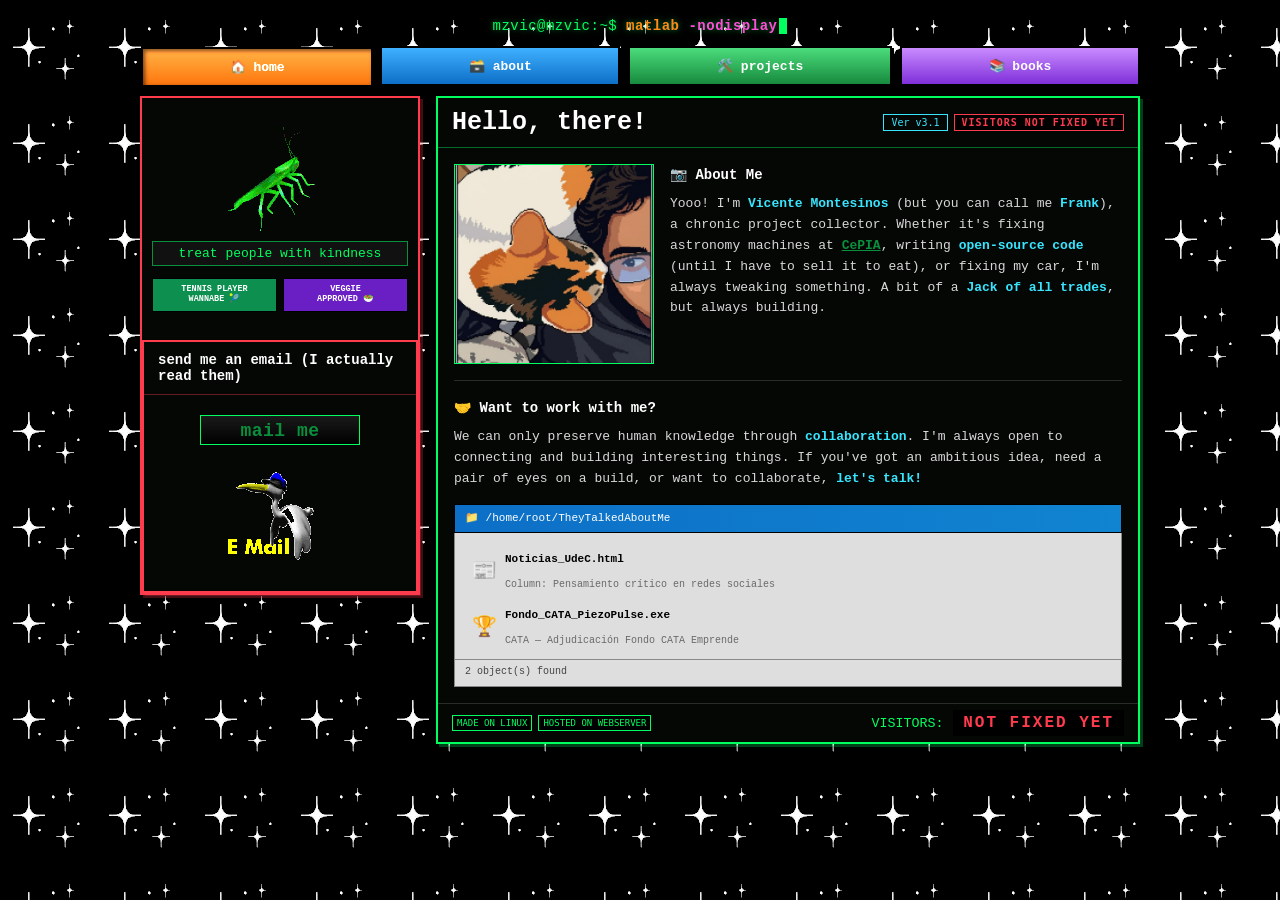
==== index.html @ 4f783b9d "v0.000000001" ====
<!DOCTYPE html>
<html lang="es">
<head>
  <meta charset="UTF-8">
  <title>vmontesinos : : home</title>
  <link rel="stylesheet" href="style.css">
  <link rel="icon" type="image/png" href="ufo.gif">
</head>
<body>
<div class="page-wrap">

  <p class="top-tagline">mzvic@mzvic:~$ <span class="hl-orange">matlab</span> <span class="hl-pink">-nodisplay</span><span class="cursor">&nbsp;</span></p>

  <nav class="nav-bar">
    <a href="index.html" class="nav-btn nav-home active">🏠 home</a>
    <a href="about.html" class="nav-btn nav-about">🗃️ about</a>
    <a href="projects.html" class="nav-btn nav-projects">🛠️ projects</a>
    <a href="books.html" class="nav-btn nav-books">📚 books</a>
  </nav>


  <div class="layout">

    <!-- SIDEBAR -->
    <aside class="panel panel-red">

<img src="roach_IS1h.gif" alt="Descripción del GIF" class="xp-gif">
      <div class="status-bar-strip">treat people with kindness</div>
      <div class="blinkie-grid">
        <div class="blinkie" style="background:#0d8f4f;">TENNIS PLAYER<br>WANNABE 🎾</div>
        <div class="blinkie" style="background:#6a1fc4;">VEGGIE<br>APPROVED 🥗</div>
      </div>

      <div class="panel panel-red linkme-box">
        <div class="panel-head">
          <span class="panel-title" style="font-size:14px;">send me an email (I actually read them)</span>
        </div>
        <div class="panel-body">

          <a href="mailto:vmontesinos2021@udec.cl" class="linkme-button">mail me</a>
                    <img src="mail.gif" alt="Descripción del GIF" class="xp-gif">

        </div>
      </div>
    </aside>

    <!-- MAIN -->
    <section class="panel panel-green">
      <div class="panel-head">
        <span class="panel-title">Hello, there!</span>
        <div class="panel-badges">
          <span class="pill pill-cyan">Ver v3.1</span>
          <span class="pill pill-visits">VISITORS NOT FIXED YET</span>
        </div>
      </div>
      <div class="panel-body">
  
  <!-- Estructura Flexbox solo para el bloque de About Me -->
<div class="about-container">
    <img src="pascuala.jpeg" alt="Mi foto" class="about-avatar">
    <div class="about-content">
      <h3>📷 About Me</h3>
      <p>Yooo! I'm <strong class="text-accent">Vicente Montesinos</strong> (but you can call me <strong class="text-accent">Frank</strong>), a chronic project collector. Whether it's fixing astronomy machines at <a href="https://www.instagram.com/cepiaudec/?hl=es" target="_blank" rel="noopener noreferrer"><strong class="">CePIA</strong></a>, writing <strong class="text-accent">open-source code</strong> (until I have to sell it to eat), or fixing my car, I'm always tweaking something. A bit of a <strong class="text-accent">Jack of all trades</strong>, but always building.</p>
    </div>
  </div>

  <hr class="section-divider">

  <h3>🤝 Want to work with me?</h3>
  <p>We can only preserve human knowledge through <strong class="text-accent">collaboration</strong>. I'm always open to connecting and building interesting things. If you've got an ambitious idea, need a pair of eyes on a build, or want to collaborate, <strong class="text-accent">let's talk!</strong></p>


  <div class="explorer-bar">📁 /home/root/TheyTalkedAboutMe</div>
<div class="explorer-panel">
  <div class="xp-file-grid">
    
    <a href="https://noticias.udec.cl/pensamiento-critico-en-redes-sociales/" target="_blank" rel="noopener noreferrer" class="xp-file-item">
      <div class="xp-icon">📰</div>
      <div class="xp-file-info">
        <span class="xp-filename">Noticias_UdeC.html</span>
        <span class="xp-file-desc">Column: Pensamiento crítico en redes sociales</span>
      </div>
    </a>

    <a href="https://cata.cl/cinco-emprendimientos-tecnologicos-se-adjudican-el-fondo-cata-emprende/" target="_blank" rel="noopener noreferrer" class="xp-file-item">
      <div class="xp-icon">🏆</div>
      <div class="xp-file-info">
        <span class="xp-filename">Fondo_CATA_PiezoPulse.exe</span>
        <span class="xp-file-desc">CATA — Adjudicación Fondo CATA Emprende</span>
      </div>
    </a>

  </div>
</div>
<div class="explorer-hint">2 object(s) found</div>


</div>

      <footer class="panel-footer">
        <div class="badges-container">
          <span class="badge">MADE ON LINUX</span>
          <span class="badge">HOSTED ON WEBSERVER</span>
        </div>
        <div>
          <small>VISITORS:</small>
            <span class="visitor-counter">NOT FIXED YET</span>
        </div>
      </footer>
    </section>

  </div>
</div>
</body>
</html>
---- style.css ----
/* =========================================================
   TERMINAL & LOG VAULT — Retro-Terminal / Neocities Theme
   ========================================================= */

/* ---------- VARIABLES ---------- */
:root {
  --c-bg: #000000;
  --c-green: #00ff5f;
  --c-green-dim: #0a8f3c;
  --c-red: #ff3b4e;
  --c-cyan: #38e5ff;
  --c-orange: #ff8c1a;
  --c-purple: #b967ff;
  --c-yellow: #ffe14d;
  --c-pink: #ff4fd8;
  --panel-bg: #050705;
}

/* ---------- RESET & GLOBAL ---------- */
* {
  box-sizing: border-box;
  margin: 0;
  padding: 0;
}

body {
  background-color: var(--c-bg);
  background-image: url('sparkles.gif');
  background-size: auto;
  background-repeat: repeat;
  background-attachment: scroll;
  color: var(--c-green);
  font-family: "Courier New", Courier, monospace;
  display: flex;
  justify-content: center;
  min-height: 100vh;
  padding: 18px 14px 40px;
}

.page-wrap {
  width: 100%;
  max-width: 1000px;
}

/* ---------- ANIMACIONES ---------- */
@keyframes blink {
  50% { opacity: 0; }
}

/* ---------- TOP TAGLINE ---------- */
.top-tagline {
  text-align: center;
  font-size: 14px;
  letter-spacing: 0.5px;
  color: var(--c-green);
  margin-bottom: 12px;
  text-shadow: 0 0 6px rgba(0, 255, 95, 0.5);
}

.top-tagline .hl-orange { color: var(--c-orange); font-weight: bold; }
.top-tagline .hl-pink { color: var(--c-pink); font-weight: bold; }
.top-tagline .cursor {
  display: inline-block;
  width: 8px;
  background: var(--c-green);
  margin-left: 2px;
  animation: blink 1s steps(1) infinite;
}

/* ---------- NAV BAR ---------- */
.nav-bar {
  display: flex;
  flex-wrap: wrap;
  gap: 8px;
  margin-bottom: 10px;
}

.nav-btn {
  flex: 1 1 auto;
  text-align: center;
  padding: 10px 6px;
  text-decoration: none;
  font-weight: bold;
  font-size: 13px;
  color: #fff;
  border: 2px solid #000;
  box-shadow: 2px 2px 0 #000;
  transition: transform 0.08s ease;
  white-space: nowrap;
}

.nav-btn:hover { transform: translate(-1px, -1px); }

.nav-btn.active {
  box-shadow: inset 2px 2px 4px rgba(0, 0, 0, 0.6);
  transform: translate(1px, 1px);
  filter: brightness(1.15);
}

.nav-home     { background: linear-gradient(180deg, #ff9d3d, #d9660c); }
.nav-about    { background: linear-gradient(180deg, #3fb0ff, #0d6fc7); }
.nav-projects { background: linear-gradient(180deg, #4bdc7c, #178a3d); }
.nav-books    { background: linear-gradient(180deg, #c98bff, #7f2fd9); }

/* ---------- ANNOUNCEMENT BANNER ---------- */
.banner {
  position: relative;
  background: linear-gradient(90deg, #0f2027, #17415a 50%, #0f2027);
  border: 1px solid var(--c-cyan);
  color: var(--c-cyan);
  font-size: 12.5px;
  padding: 8px 46px;
  display: flex;
  align-items: center;
  justify-content: center;
  gap: 14px;
  text-align: center;
  margin-bottom: 16px;
  flex-wrap: wrap;
}

.banner-decor {
  position: absolute;
  font-size: 16px;
  top: 50%;
  transform: translateY(-50%);
}

.banner-decor.left { left: 10px; }
.banner-decor.right { right: 10px; }

.banner-btn {
  background: var(--c-cyan);
  color: #000;
  font-weight: bold;
  font-size: 11px;
  padding: 4px 10px;
  text-decoration: none;
  border: 1px solid #000;
}

/* ---------- LAYOUT GRID ---------- */
.layout {
  display: grid;
  grid-template-columns: 280px 1fr;
  gap: 16px;
  align-items: start;
}

.layout.single-col {
  grid-template-columns: 1fr;
}

/* ---------- PANELS & CARDS ---------- */
.panel {
  background: var(--panel-bg);
  border: 2px solid var(--c-green);
  box-shadow: 3px 3px 0 rgba(0, 255, 95, 0.25);
}

.panel-red { 
  border-color: var(--c-red); 
  box-shadow: 3px 3px 0 rgba(255, 59, 78, 0.25); 
}

.panel-green { 
  border-color: var(--c-green); 
  box-shadow: 3px 3px 0 rgba(0, 255, 95, 0.25); 
}

.panel-head {
  display: flex;
  align-items: center;
  justify-content: space-between;
  gap: 8px;
  flex-wrap: wrap;
  padding: 10px 14px;
  border-bottom: 1px solid rgba(255, 255, 255, 0.15);
}

.panel-red .panel-head { border-bottom-color: rgba(255, 59, 78, 0.4); }
.panel-green .panel-head { border-bottom-color: rgba(0, 255, 95, 0.4); }

.panel-title {
  font-size: 25px;
  font-weight: bold;
  color: #ffffff;
}

.panel-badges {
  display: flex;
  gap: 6px;
  flex-wrap: wrap;
}

.pill {
  border: 1px solid currentColor;
  font-size: 10px;
  padding: 2px 7px;
  font-family: monospace;
}

.pill-cyan { color: var(--c-cyan); }
.pill-visits {
  background: #000;
  color: var(--c-red);
  border: 1px solid var(--c-red);
  font-weight: bold;
  letter-spacing: 1px;
}

.panel-body {
  padding: 16px;
  font-size: 13px;
  line-height: 1.6;
  color: #d8d8d8;
}

.panel-body h3 {
  color: #ffffff;
  font-size: 14px;
  margin-bottom: 8px;
  margin-top: 0;
}

.panel-body a { color: var(--c-green-dim); }
.panel-body a:hover { color: var(--c-pink); }

.text-accent {
  color: var(--c-cyan);
  font-weight: 600;
}

.section-divider {
  border: none;
  border-top: 1px solid rgba(255, 255, 255, 0.15);
  margin: 16px 0;
}

/* ---------- PROFILE & ABOUT SECTION ---------- */
.about-container {
  display: flex;
  gap: 16px;
  align-items: flex-start;
}

.avatar-sidebar {
  width: 250px;
  flex-shrink: 0;
  display: flex;
  flex-direction: column;
  align-items: center;
  background: #111;
  padding: 8px;
  border: 1px solid #333;
}

.about-avatar {
  width: 200px;
  height: 200px;
  object-fit: cover;
  border: 1px solid var(--c-green);
}

.avatar-meta {
  margin-top: 8px;
  text-align: center;
  font-size: 11px;
}

.avatar-meta strong { display: block; color: #fff; }
.avatar-meta small { color: #888; }

.status-indicator {
  margin-top: 6px;
  font-size: 10px;
  color: var(--c-cyan);
}

.status-dot {
  display: inline-block;
  width: 6px;
  height: 6px;
  background: var(--c-green);
  border-radius: 50%;
  margin-right: 4px;
}

.about-content { flex: 1; }

.profile-spec-table { margin-bottom: 12px; }
.profile-spec-table td { padding: 4px 8px; font-size: 12px; }

.profile-bio {
  font-size: 13px;
  line-height: 1.5;
  margin-top: 10px;
}

.profile-quote {
  margin-top: 12px;
  padding: 6px 10px;
  border-left: 3px solid var(--c-cyan);
  background: rgba(56, 229, 255, 0.05);
  font-style: italic;
  font-size: 12px;
  color: #e0e0e0;
}

/* ---------- NOTEPAD BOX ---------- */
.notepad-body {
  background: #000;
  color: #00ff5f;
  font-family: "Courier New", monospace;
  padding: 12px;
  border: 1px dashed rgba(0, 255, 95, 0.4);
}

/* ---------- GIF & TABLE LAYOUTS ---------- */
.table-with-gif {
  display: flex;
  align-items: center;
  gap: 14px;
  margin-bottom: 12px;
}

.table-with-gif .profile-spec-table {
  flex: 1;
  margin-bottom: 0;
}

.side-gif-container,
.bio-gif-side {
  flex-shrink: 0;
  display: flex;
  align-items: center;
  justify-content: center;
}

.side-gif {
  width: 90px;
  height: auto;
  image-rendering: pixelated;
}

.bio-with-gif {
  display: flex;
  align-items: center;
  gap: 16px;
  margin-top: 10px;
}

.bio-text { flex: 1; }

.xp-gif {
  max-width: 100%;
  height: auto;
  image-rendering: pixelated;
  margin: 10px auto;
  display: block;
}

/* ---------- SIDEBAR WIDGETS ---------- */
.crt-box {
  width: 120px;
  height: 82px;
  margin: 10px auto 12px;
  background:
    repeating-linear-gradient(0deg, rgba(255,255,255,0.06) 0 2px, transparent 2px 4px),
    radial-gradient(circle at 50% 40%, #2a2a2a, #050505 75%);
  border: 3px solid #7a7a7a;
  border-radius: 4px;
  position: relative;
  overflow: hidden;
}

.crt-box::after {
  content: "NO SIGNAL";
  position: absolute;
  inset: 0;
  display: flex;
  align-items: center;
  justify-content: center;
  font-size: 8px;
  color: var(--c-green);
  animation: blink 1.4s steps(1) infinite;
}

.sidebar-caption {
  text-align: center;
  font-size: 12px;
  color: #eaeaea;
  padding: 0 10px 6px;
}

.emoji-row {
  display: flex;
  justify-content: center;
  gap: 18px;
  font-size: 26px;
  margin: 6px 0 12px;
}

.status-bar-strip {
  background: #111;
  border: 1px solid var(--c-green-dim);
  color: var(--c-green);
  font-size: 13px;
  text-align: center;
  padding: 4px;
  margin: 0 10px 12px;
}

/* ---------- BLINKIES & BADGES ---------- */
.blinkie-grid {
  display: grid;
  grid-template-columns: repeat(2, 1fr);
  gap: 6px;
  padding: 0 10px 12px;
}

.blinkie {
  height: 34px;
  display: flex;
  align-items: center;
  justify-content: center;
  text-align: center;
  font-size: 8.5px;
  font-weight: bold;
  line-height: 1.15;
  border: 1px solid #000;
  color: #fff;
  padding: 2px;
  font-family: "Courier New", monospace;
}

/* ---------- LINK ME BOX ---------- */
.linkme-box { margin-top: 16px; }
.linkme-box .panel-body { text-align: center; }

.linkme-button {
  display: inline-block;
  width: 160px;
  height: 30px;
  line-height: 31px;
  background: linear-gradient(180deg, #1a1a1a, #000);
  border: 1px solid var(--c-green);
  color: var(--c-green);
  font-size: 18px;
  font-weight: bold;
  letter-spacing: 0.5px;
  margin: 4px auto 10px;
  text-decoration: none;
}

.embed-code {
  background: #000;
  border: 1px solid #333;
  color: #7d7d7d;
  font-size: 9.5px;
  padding: 6px;
  text-align: left;
  word-break: break-all;
  user-select: all;
}

/* ---------- FILE EXPLORER (Hobbies / Mentions) ---------- */
.explorer-bar {
  background: linear-gradient(90deg, #0d6fc7, #1084d0);
  color: #fff;
  font-size: 11px;
  padding: 5px 10px;
  margin: 14px 0 0;
  border: 1px solid #000;
}

.explorer-panel {
  background: #dedede;
  border: 1px solid #888;
  border-top: none;
  padding: 14px 10px 6px;
}

.explorer-hint {
  background: #dedede;
  border: 1px solid #888;
  border-top: none;
  font-size: 10px;
  color: #444;
  padding: 4px 10px 6px;
}

.icon-grid {
  display: flex;
  flex-wrap: wrap;
  gap: 18px;
  justify-content: flex-start;
}

.icon-item {
  display: flex;
  flex-direction: column;
  align-items: center;
  width: 78px;
  text-decoration: none;
  color: #111;
  font-size: 10.5px;
  text-align: center;
  padding: 4px;
}

.icon-item:hover { background: #000080; color: #fff; }

.icon-item img, .icon-item .emoji-icon {
  width: 30px;
  height: 30px;
  image-rendering: pixelated;
  margin-bottom: 4px;
  display: flex;
  align-items: center;
  justify-content: center;
  font-size: 24px;
}

/* Archivos Estilo Windows XP */
.xp-file-grid {
  display: flex;
  flex-direction: column;
  gap: 6px;
}

.xp-file-item {
  display: flex;
  align-items: center;
  gap: 10px;
  padding: 6px 8px;
  background: #ffffff;
  border: 1px solid #7f9db9;
  text-decoration: none;
  color: #000000;
  transition: all 0.1s ease;
}

.xp-file-item:hover {
  background: #316ac5;
  color: #ffffff;
  border-color: #000080;
}

.xp-icon {
  font-size: 20px;
  line-height: 1;
  flex-shrink: 0;
}

.xp-file-info {
  display: flex;
  flex-direction: column;
  overflow: hidden;
}

.xp-filename {
  font-family: "Tahoma", "Courier New", sans-serif;
  font-size: 11px;
  font-weight: bold;
}

.xp-file-desc {
  font-family: "Tahoma", "Courier New", sans-serif;
  font-size: 10px;
  opacity: 0.85;
  white-space: nowrap;
  overflow: hidden;
  text-overflow: ellipsis;
}

.xp-file-item:hover .xp-filename,
.xp-file-item:hover .xp-file-desc {
  color: #ffffff;
}

/* ---------- SOCIAL ROW ---------- */
.social-row {
  display: flex;
  gap: 8px;
  flex-wrap: wrap;
  margin-top: 10px;
}

.social-chip {
  background: #1a1a1a;
  border: 1px solid #444;
  color: #fff;
  font-size: 11px;
  font-weight: bold;
  padding: 6px 10px;
  text-decoration: none;
  display: inline-flex;
  align-items: center;
  gap: 6px;
}

.social-chip:hover { border-color: var(--c-cyan); color: var(--c-cyan); }

/* ---------- RETRO TABLES ---------- */
table.retro-table {
  width: 100%;
  border-collapse: collapse;
  margin-top: 10px;
  font-size: 12.5px;
}

table.retro-table th, 
table.retro-table td {
  border: 1px solid #333;
  padding: 6px 8px;
  text-align: left;
  color: #d8d8d8;
}

table.retro-table th {
  background: #111;
  color: var(--c-cyan);
}

table.retro-table tr:nth-child(even) td { background: rgba(255, 255, 255, 0.03); }

/* ---------- FOOTER ---------- */
.panel-footer {
  border-top: 1px solid rgba(255, 255, 255, 0.15);
  padding: 10px 14px;
  display: flex;
  justify-content: space-between;
  align-items: center;
  flex-wrap: wrap;
  gap: 10px;
}

.badges-container {
  display: flex;
  gap: 6px;
  flex-wrap: wrap;
}

.badge {
  border: 1px solid var(--c-green);
  font-size: 9px;
  padding: 2px 4px;
  background: #000;
  color: var(--c-green);
  font-family: monospace;
}

.visitor-counter {
  border: 2px solid #000;
  background: #000;
  color: var(--c-red);
  font-family: "Courier New", monospace;
  font-weight: bold;
  padding: 2px 8px;
  letter-spacing: 2px;
}

/* ---------- RESPONSIVE MEDIA QUERIES ---------- */
@media (max-width: 760px) {
  .layout {
    grid-template-columns: 1fr;
  }
}

@media (max-width: 650px) {
  .about-container,
  .table-with-gif,
  .bio-with-gif {
    flex-direction: column;
    align-items: center;
  }
  
  .side-gif {
    width: 100px;
  }
}
/* Grilla de 2 columnas para Skills estilo Windows Explorer */
.xp-skills-grid {
  display: grid;
  grid-template-columns: repeat(2, 1fr);
  gap: 4px 12px;
}

.xp-file-item {
  display: flex;
  align-items: center;
  gap: 8px;
  padding: 3px 6px;
  background: transparent;
  border: 1px solid transparent;
  text-decoration: none;
  color: #000;
}

.xp-file-item:hover {
  background: #000080;
  color: #ffffff;
  border-color: #000080;
}

.xp-file-info {
  display: flex;
  justify-content: space-between;
  align-items: baseline;
  width: 100%;
  gap: 8px;
  overflow: hidden;
}

.xp-filename {
  font-family: "Courier New", monospace;
  font-size: 11px;
  font-weight: bold;
  white-space: nowrap;
}

.xp-file-desc {
  font-family: "Courier New", monospace;
  font-size: 10px;
  color: #555;
  white-space: nowrap;
  text-align: right;
}

.xp-file-item:hover .xp-file-desc {
  color: #38e5ff; /* Color cian para destacar la descripción al pasar el cursor */
}

@media (max-width: 480px) {
  .xp-skills-grid {
    grid-template-columns: 1fr; /* Pasa a 1 columna en pantallas móviles */
  }
}
.panel-title {
  display: flex;
  align-items: center;
  gap: 8px;
}

.panel-head-gif {
  width: 50px;
  height: 50px;
  object-fit: contain;
}
/* Grilla de Skills estilo Explorer */
.xp-skills-grid {
  display: grid;
  grid-template-columns: repeat(2, 1fr);
  gap: 4px 12px;
}

.xp-file-item {
  display: flex;
  align-items: center;
  gap: 8px;
  padding: 3px 6px;
  background: transparent;
  border: 1px solid transparent;
  text-decoration: none;
  color: #000;
  cursor: default; /* Mantiene el cursor estándar sin reactividad visual */
}

.retro-icon {
  width: 32px;
  height: 32px;
  image-rendering: pixelated;
  image-rendering: crisp-edges;
  flex-shrink: 0;
}

.xp-file-info {
  display: flex;
  justify-content: space-between;
  align-items: baseline;
  width: 100%;
  gap: 8px;
  overflow: hidden;
}

.xp-filename {
  font-family: "Courier New", monospace;
  font-size: 11px;
  font-weight: bold;
  color: #000;
  white-space: nowrap;
}

.xp-file-desc {
  font-family: "Courier New", monospace;
  font-size: 10px;
  color: #555;
  white-space: nowrap;
  text-align: right;
}

@media (max-width: 480px) {
  .xp-skills-grid {
    grid-template-columns: 1fr;
  }
}
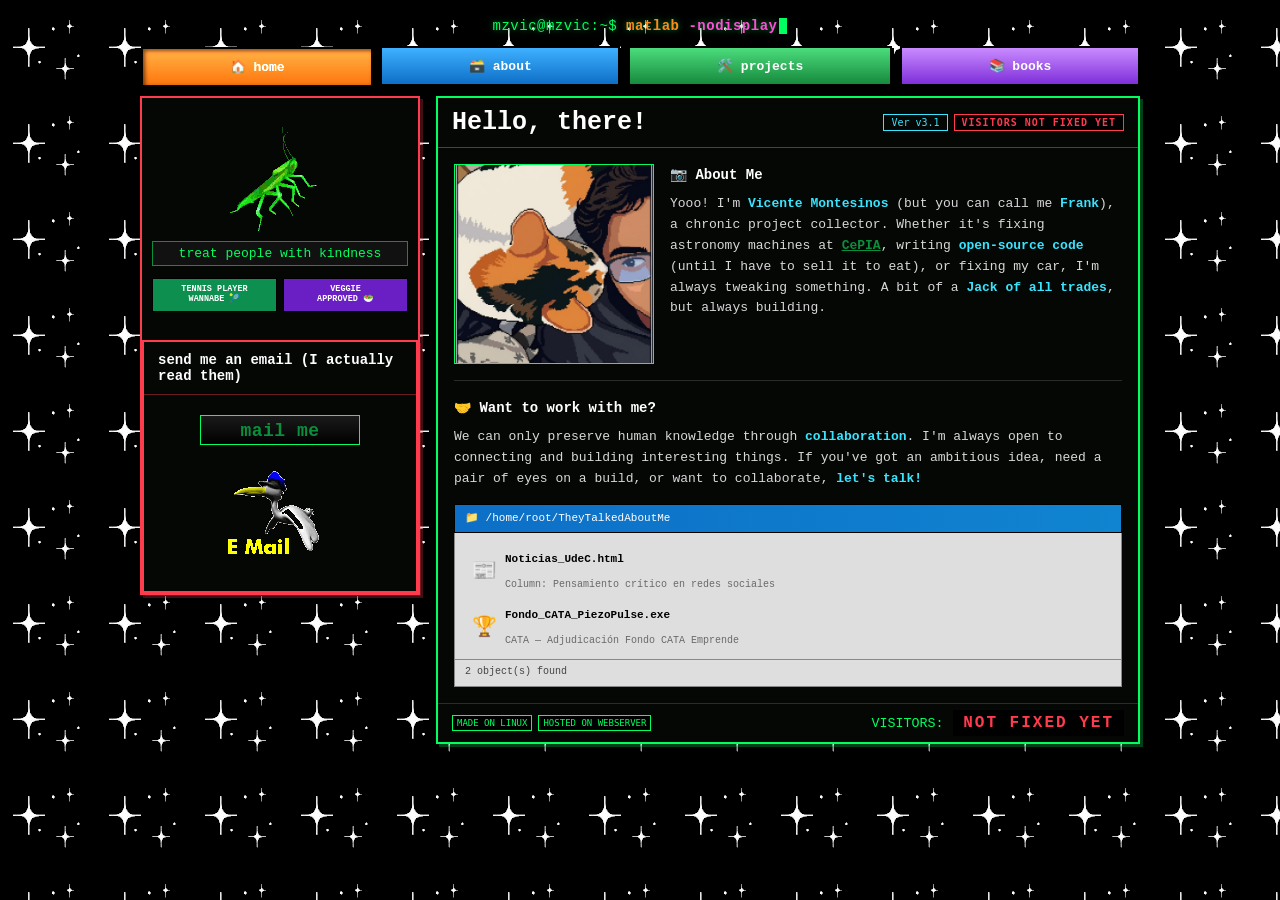
==== commit 129e8f5d: "todo: EBCT and coding" ====
--- a/index.html
+++ b/index.html
@@ -4,7 +4,7 @@
   <meta charset="UTF-8">
   <title>vmontesinos : : home</title>
   <link rel="stylesheet" href="style.css">
-  <link rel="icon" type="image/png" href="ufo.gif">
+  <link rel="icon" type="image/png" href="img/ufo.gif">
 </head>
 <body>
 <div class="page-wrap">
@@ -24,7 +24,7 @@
     <!-- SIDEBAR -->
     <aside class="panel panel-red">
 
-<img src="roach_IS1h.gif" alt="Descripción del GIF" class="xp-gif">
+<img src="img/roach_IS1h.gif" alt="Descripción del GIF" class="xp-gif">
       <div class="status-bar-strip">treat people with kindness</div>
       <div class="blinkie-grid">
         <div class="blinkie" style="background:#0d8f4f;">TENNIS PLAYER<br>WANNABE 🎾</div>
@@ -38,8 +38,7 @@
         <div class="panel-body">
 
           <a href="mailto:vmontesinos2021@udec.cl" class="linkme-button">mail me</a>
-                    <img src="mail.gif" alt="Descripción del GIF" class="xp-gif">
-
+            <img src="img/mail.gif" alt="Descripción del GIF" class="xp-gif">
         </div>
       </div>
     </aside>
@@ -57,7 +56,7 @@
   
   <!-- Estructura Flexbox solo para el bloque de About Me -->
 <div class="about-container">
-    <img src="pascuala.jpeg" alt="Mi foto" class="about-avatar">
+    <img src="img/pascuala.jpeg" alt="Mi foto" class="about-avatar">
     <div class="about-content">
       <h3>📷 About Me</h3>
       <p>Yooo! I'm <strong class="text-accent">Vicente Montesinos</strong> (but you can call me <strong class="text-accent">Frank</strong>), a chronic project collector. Whether it's fixing astronomy machines at <a href="https://www.instagram.com/cepiaudec/?hl=es" target="_blank" rel="noopener noreferrer"><strong class="">CePIA</strong></a>, writing <strong class="text-accent">open-source code</strong> (until I have to sell it to eat), or fixing my car, I'm always tweaking something. A bit of a <strong class="text-accent">Jack of all trades</strong>, but always building.</p>
--- a/style.css
+++ b/style.css
@@ -25,7 +25,7 @@
 
 body {
   background-color: var(--c-bg);
-  background-image: url('sparkles.gif');
+  background-image: url('img/sparkles.gif');
   background-size: auto;
   background-repeat: repeat;
   background-attachment: scroll;
